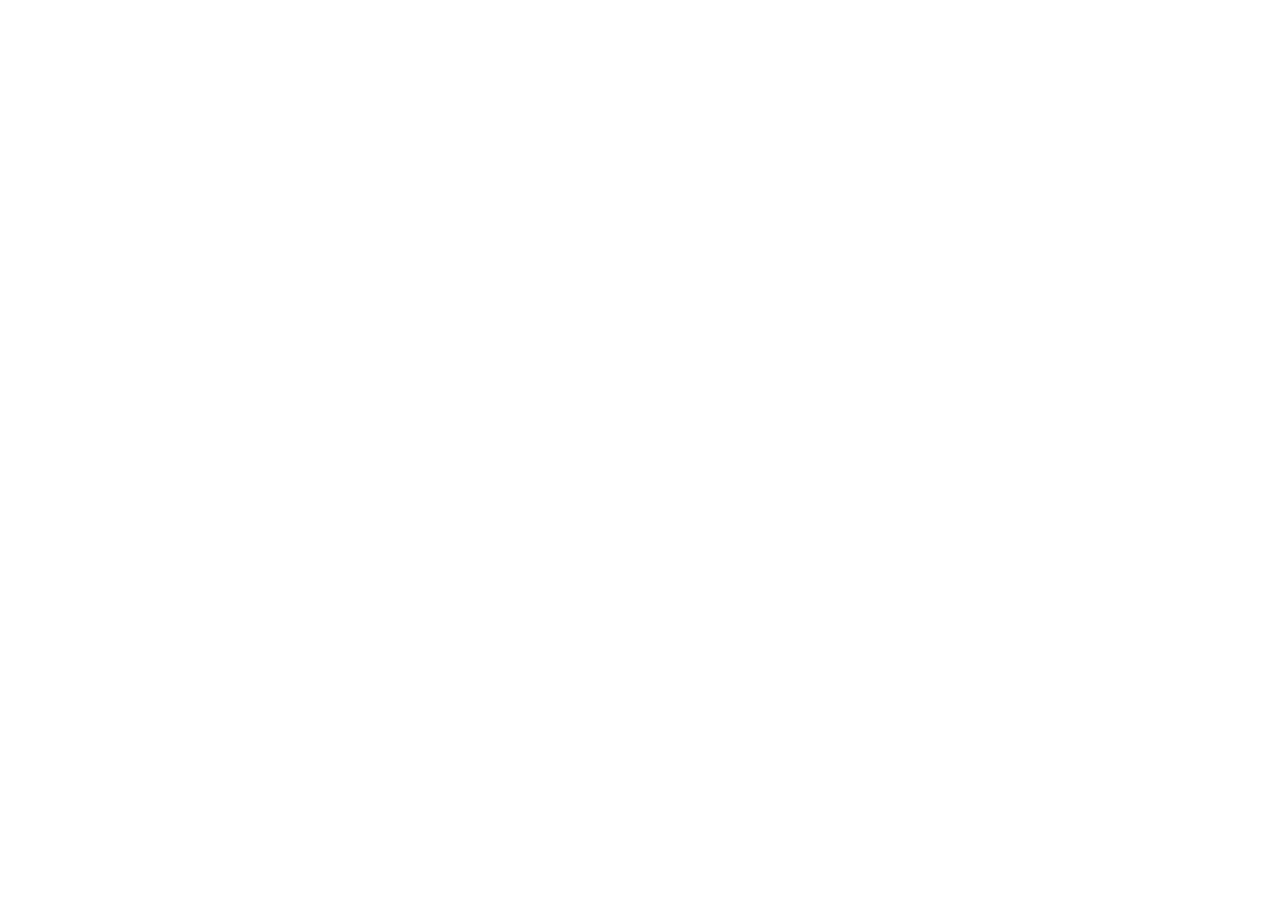
==== index.html @ bad68120 "Add initial HTML structure for index.html Création de la page d'accueil" ====
<!DOCTYPE html>
<html>
    <head>
        <meta charset="utf-8">
        <title>Sith Web</title>
        <link rel="stylesheet" href="page_placeholder.css">
    </head>
    <body>
      
    </body>
</html>
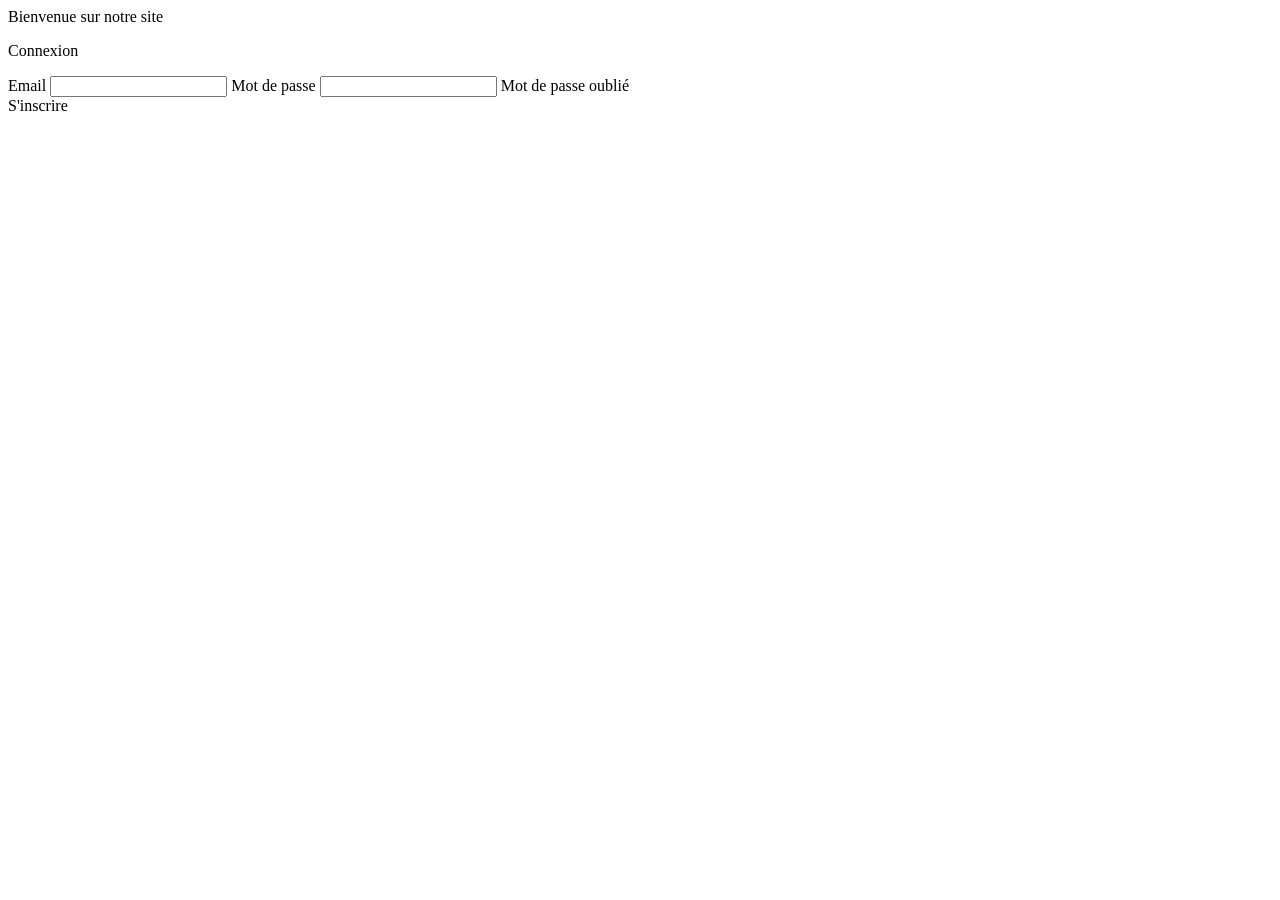
==== commit 2be52692: "Modification de la page index Ajout d'un form" ====
--- a/index.html
+++ b/index.html
@@ -6,6 +6,17 @@
         <link rel="stylesheet" href="page_placeholder.css">
     </head>
     <body>
-      
+      <head>Bienvenue sur notre site</head>
+        <form>
+            <p>Connexion</p>
+            <label>Email</label>
+            <input type="email" id="email" name="email">
+
+            <label>Mot de passe</label>
+            <input type="email" id="email" name="email">
+            <a>Mot de passe oublié</a>            
+        </form>
+
+        <a>S'inscrire</a>
     </body>
 </html>
